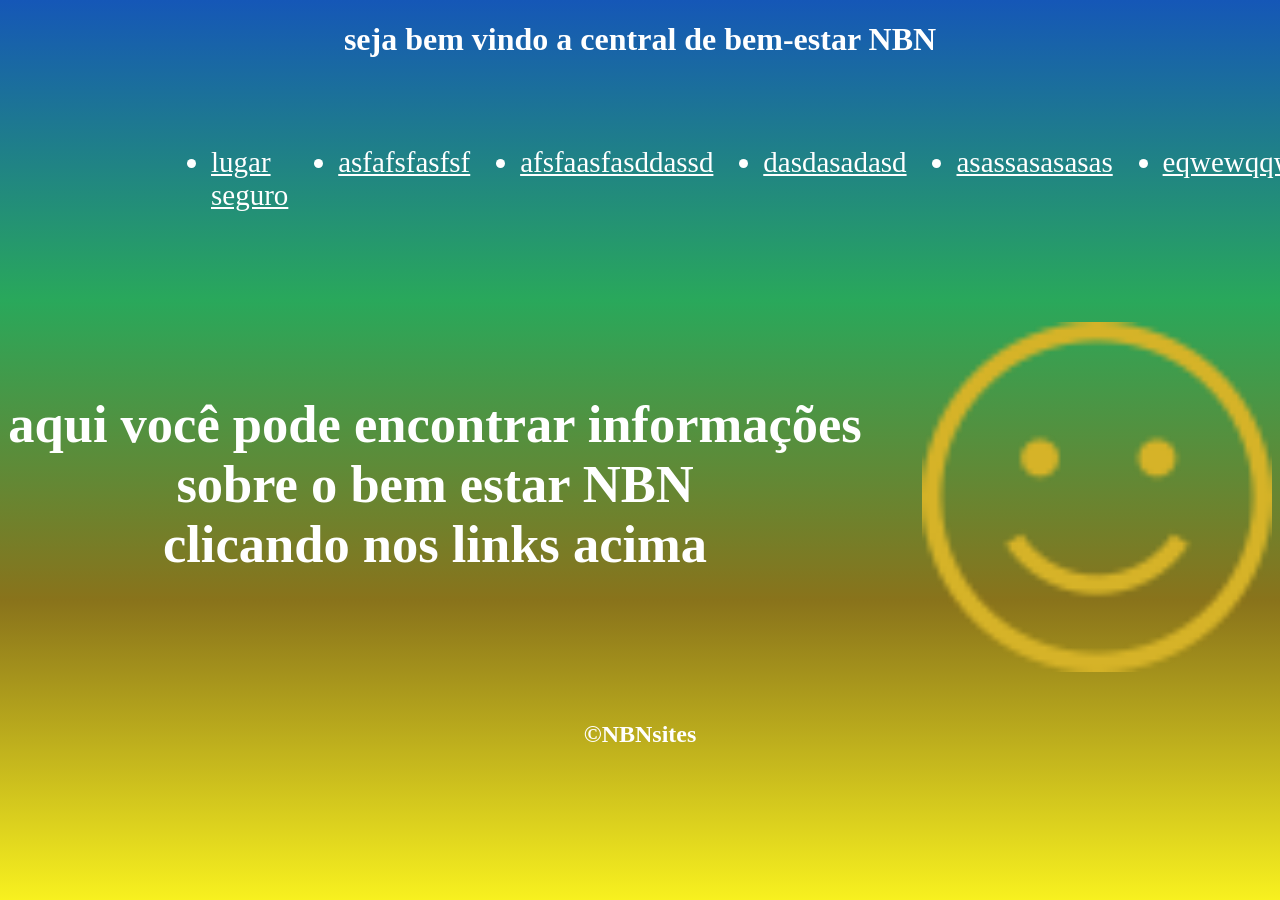
==== index.html @ a55a0fb3 "add chages" ====
<!DOCTYPE html>
<html lang="pt-br">
<head>
    <meta charset="UTF-8">
    <meta name="viewport" content="width=device-width, initial-scale=1.0">
    <title>Central</title>
    <link rel="stylesheet" href="style.css">
</head>
<body>
    <header>
        <h1>seja bem vindo a <wbr>central de bem-estar NBN</wbr></h1>
        <nav>
            <ul>
                <li><a href="meusArtigos/lugar.html">lugar seguro</a></li>
                <li><a href="#">asfafsfasfsf</a></li>
                <li><a href="#">afsfaasfasddassd</a></li>
                <li><a href="#">dasdasadasd</a></li>
                <li><a href="#">asassasasasas</a></li>
                <li><a href="#">eqwewqqweweqqw</a></li>
            </ul>
        </nav>
    </header>
    <section>
        <div class="texto">
            <h2>aqui você pode encontrar informações <br> sobre o bem estar NBN <br> clicando nos links acima</h2>
        </div>
        <div>
            <img src="happiness.png" alt="foto feliz">
        </div>
    </section>
    <footer>
        <h2>&copy;NBNsites</h2>
    </footer>
</body>
</html>
---- style.css ----
body{
    margin: 0;
    background: linear-gradient(to bottom, #1557b7, #29a85b, #89731b, #f8f11f);
    background-repeat: no-repeat;
    background-size: 100% 100%;
    background-attachment: fixed;
    display: flex;
    flex-direction: column;
    align-items: center;
    justify-content: center;
}
header{
    display: flex;
    flex-direction: column;
    color: #ffffff;
    align-items: center;
    justify-content: center;
}
ul{
    display: flex;
    flex-direction: row;
}
li{
    margin-left: 5%;
    margin-top: 5%;
    font-size: 29px;
}
a{
    color: #ffffff;
}
a:hover{
    color: #11489b;
}
section{
    display: flex;
    flex-direction: row;
    width: 100%;
    margin-top: 5%;
    color: #ffffff;
    align-items: center;
    justify-content: center;
}
.texto{
    font-size: 35px;
}
img{
    width: 350px;
    margin-left: 60px;
    margin-top: 30px;
    
}
ol{
    color: #ffffff;
}
footer{
    margin-top: 2%;
    width: 100%;
    text-align: center;
    color: #ffffff;
}
span{
    color: #bb9c23;
}
h2{
    color: #ffffff;
    text-align: center;
}
button{
    background-color: #89731b;
    
    align-self: center;
    align-content: center;
    align-items: center;
    justify-content: center;
}
@media (max-width: 768px) {
    ul{
        display: flex;
        flex-direction: column;
    }
    section{
        display: flex;
        flex-direction: column;
    }




}
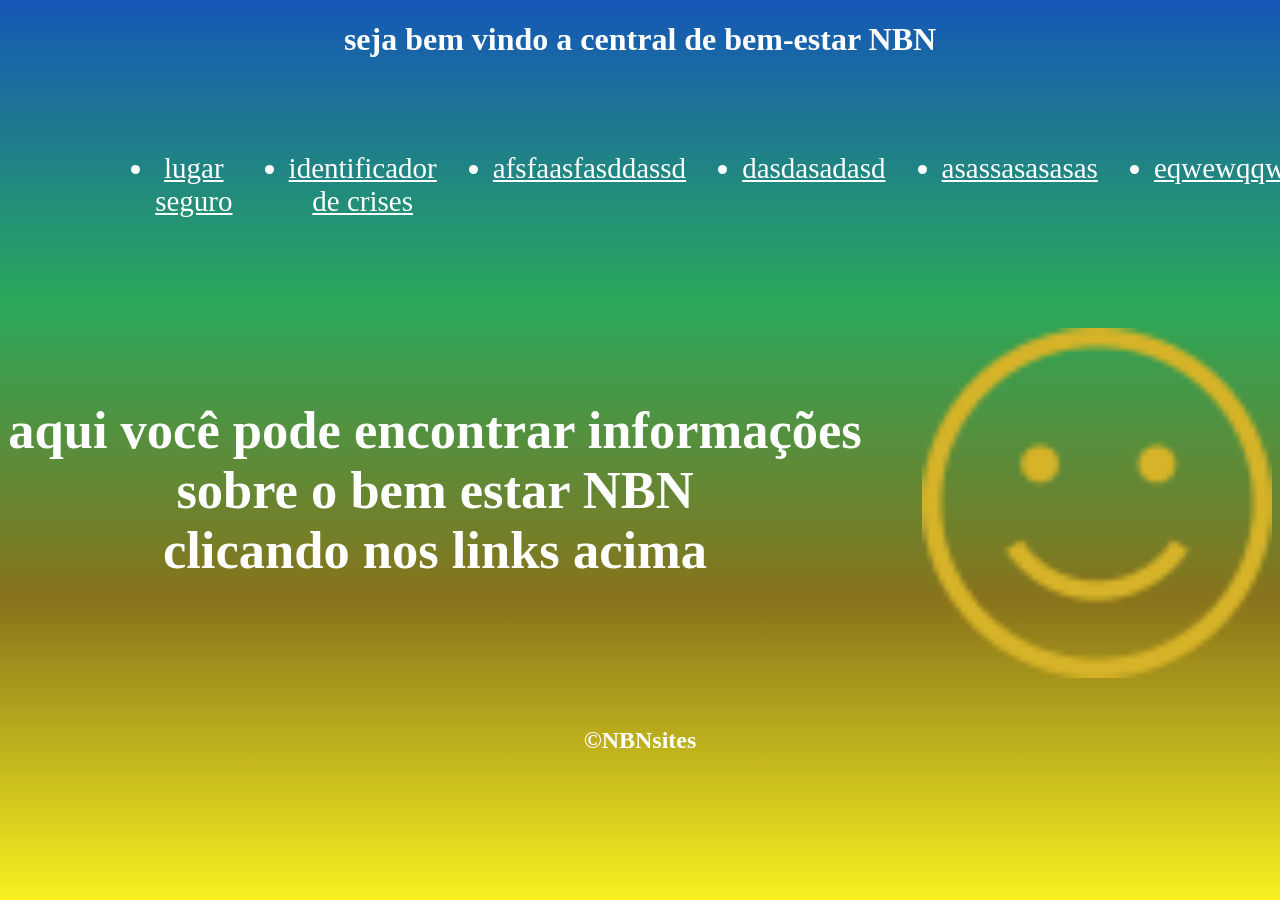
==== commit 11d011a1: "add changes" ====
--- a/index.html
+++ b/index.html
@@ -12,7 +12,7 @@
         <nav>
             <ul>
                 <li><a href="meusArtigos/lugar.html">lugar seguro</a></li>
-                <li><a href="#">asfafsfasfsf</a></li>
+                <li><a href="meusArtigos/crise.html">identificador de crises</a></li>
                 <li><a href="#">afsfaasfasddassd</a></li>
                 <li><a href="#">dasdasadasd</a></li>
                 <li><a href="#">asassasasasas</a></li>
--- a/style.css
+++ b/style.css
@@ -24,12 +24,13 @@
     margin-left: 5%;
     margin-top: 5%;
     font-size: 29px;
+    text-align: center;
 }
 a{
     color: #ffffff;
 }
 a:hover{
-    color: #11489b;
+    color: #89731b;
 }
 section{
     display: flex;
@@ -51,6 +52,7 @@
 }
 ol{
     color: #ffffff;
+    text-align: center;
 }
 footer{
     margin-top: 2%;
@@ -82,7 +84,9 @@
         display: flex;
         flex-direction: column;
     }
-
+    li{
+        font-size: large;
+    }
 
 
 
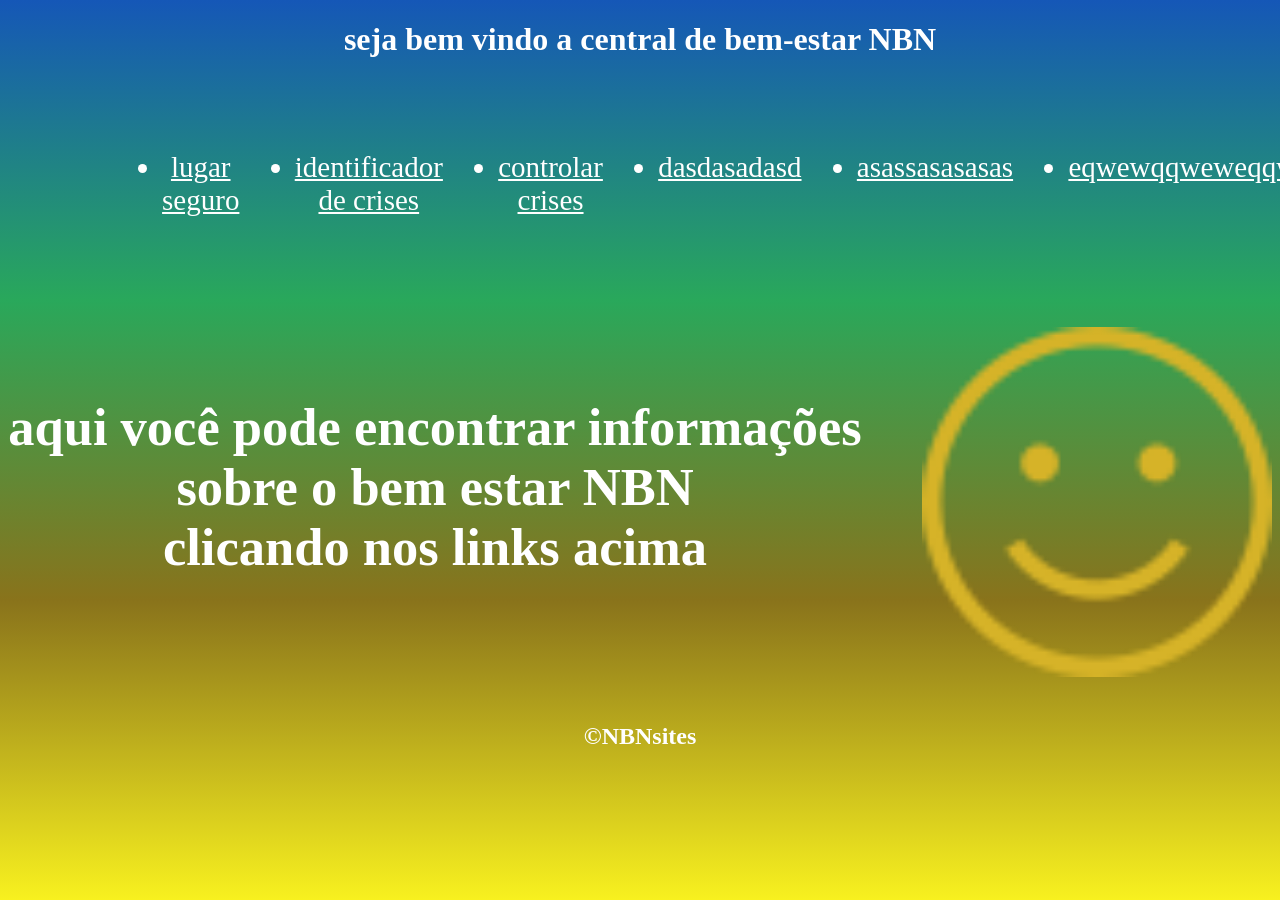
==== commit 0152b2bc: "add changes" ====
--- a/index.html
+++ b/index.html
@@ -13,7 +13,7 @@
             <ul>
                 <li><a href="meusArtigos/lugar.html">lugar seguro</a></li>
                 <li><a href="meusArtigos/crise.html">identificador de crises</a></li>
-                <li><a href="#">afsfaasfasddassd</a></li>
+                <li><a href="meusArtigos/controle.html">controlar crises</a></li>
                 <li><a href="#">dasdasadasd</a></li>
                 <li><a href="#">asassasasasas</a></li>
                 <li><a href="#">eqwewqqweweqqw</a></li>
--- a/style.css
+++ b/style.css
@@ -75,6 +75,17 @@
     align-items: center;
     justify-content: center;
 }
+table, th, td {
+  border: 1px solid #bb9c23;
+}
+table{
+    margin-left: auto;
+    margin-right: auto;
+}
+div{
+    display: flex;
+    flex-direction: row;
+}
 @media (max-width: 768px) {
     ul{
         display: flex;
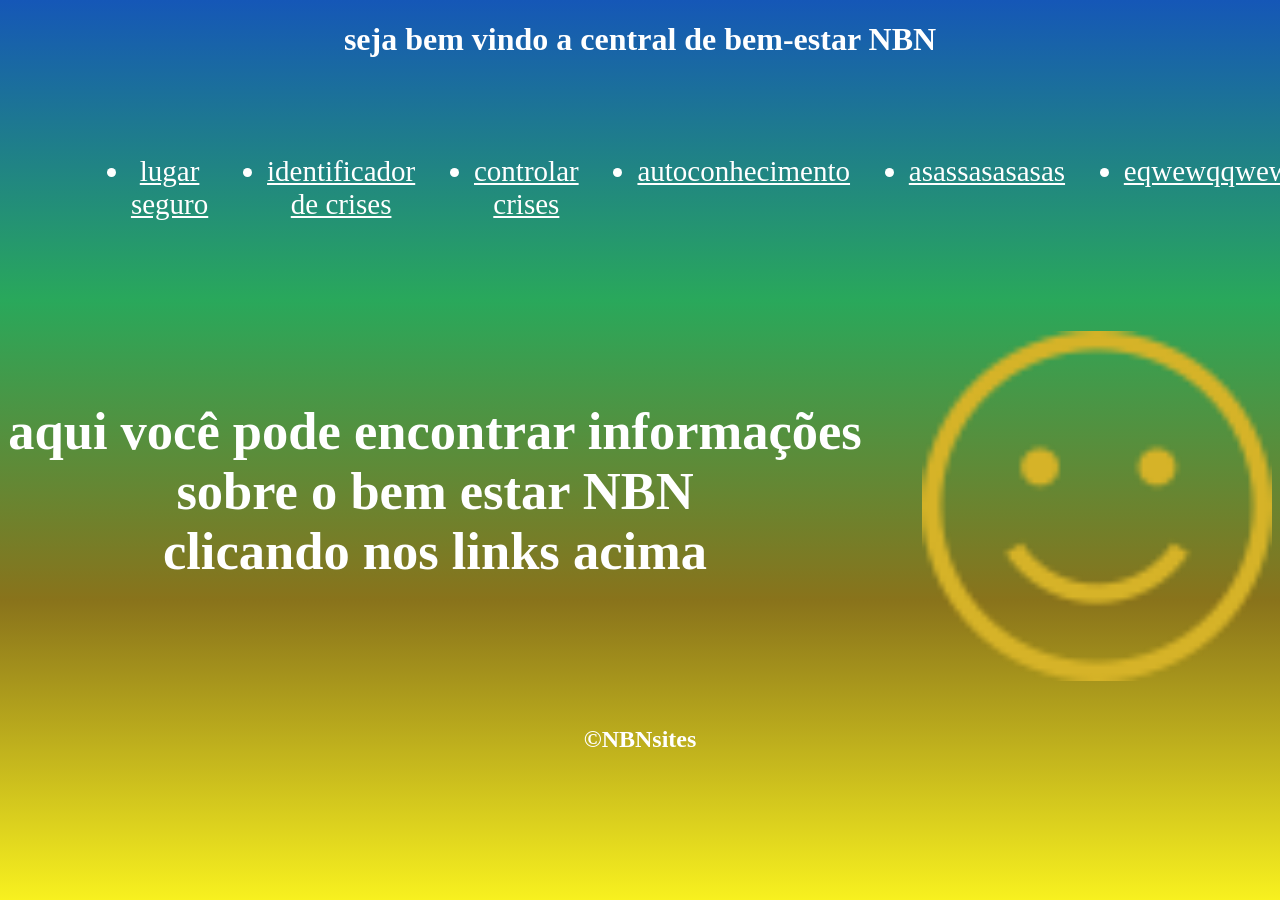
==== commit 8850e130: "add changes" ====
--- a/index.html
+++ b/index.html
@@ -14,7 +14,7 @@
                 <li><a href="meusArtigos/lugar.html">lugar seguro</a></li>
                 <li><a href="meusArtigos/crise.html">identificador de crises</a></li>
                 <li><a href="meusArtigos/controle.html">controlar crises</a></li>
-                <li><a href="#">dasdasadasd</a></li>
+                <li><a href="meusArtigos/autoconhecimento.html">autoconhecimento</a></li>
                 <li><a href="#">asassasasasas</a></li>
                 <li><a href="#">eqwewqqweweqqw</a></li>
             </ul>
--- a/style.css
+++ b/style.css
@@ -86,6 +86,9 @@
     display: flex;
     flex-direction: row;
 }
+h3{
+    color: white;
+}
 @media (max-width: 768px) {
     ul{
         display: flex;
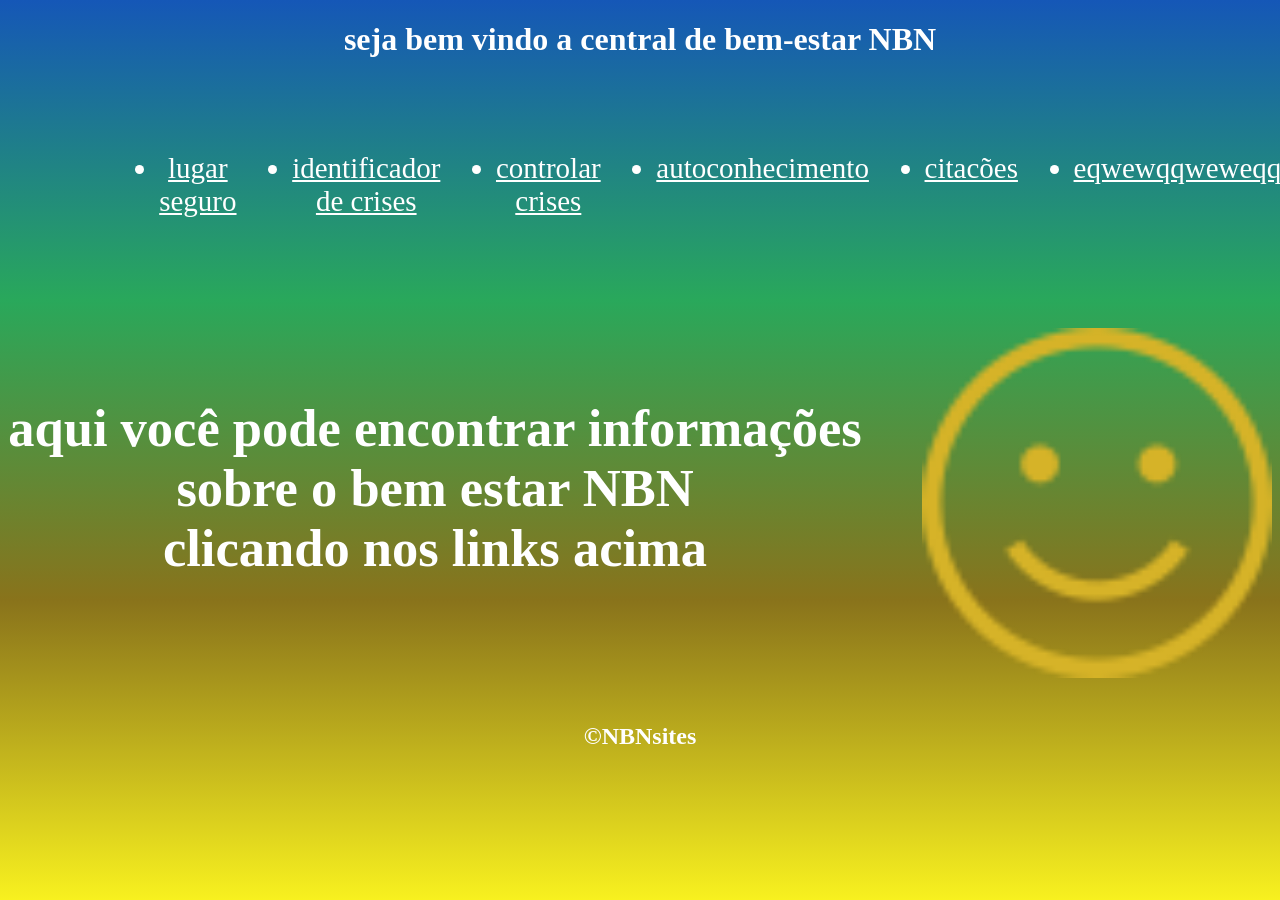
==== commit 2f6327c5: "Update index.html" ====
--- a/index.html
+++ b/index.html
@@ -15,7 +15,7 @@
                 <li><a href="meusArtigos/crise.html">identificador de crises</a></li>
                 <li><a href="meusArtigos/controle.html">controlar crises</a></li>
                 <li><a href="meusArtigos/autoconhecimento.html">autoconhecimento</a></li>
-                <li><a href="#">asassasasasas</a></li>
+                <li><a href="meusArtigos/citacoes.html">citacões</a></li>
                 <li><a href="#">eqwewqqweweqqw</a></li>
             </ul>
         </nav>
--- a/style.css
+++ b/style.css
@@ -89,6 +89,11 @@
 h3{
     color: white;
 }
+hr{
+    width: 100%;
+    height: 20%;
+    background-color: #bb9c23;
+}
 @media (max-width: 768px) {
     ul{
         display: flex;
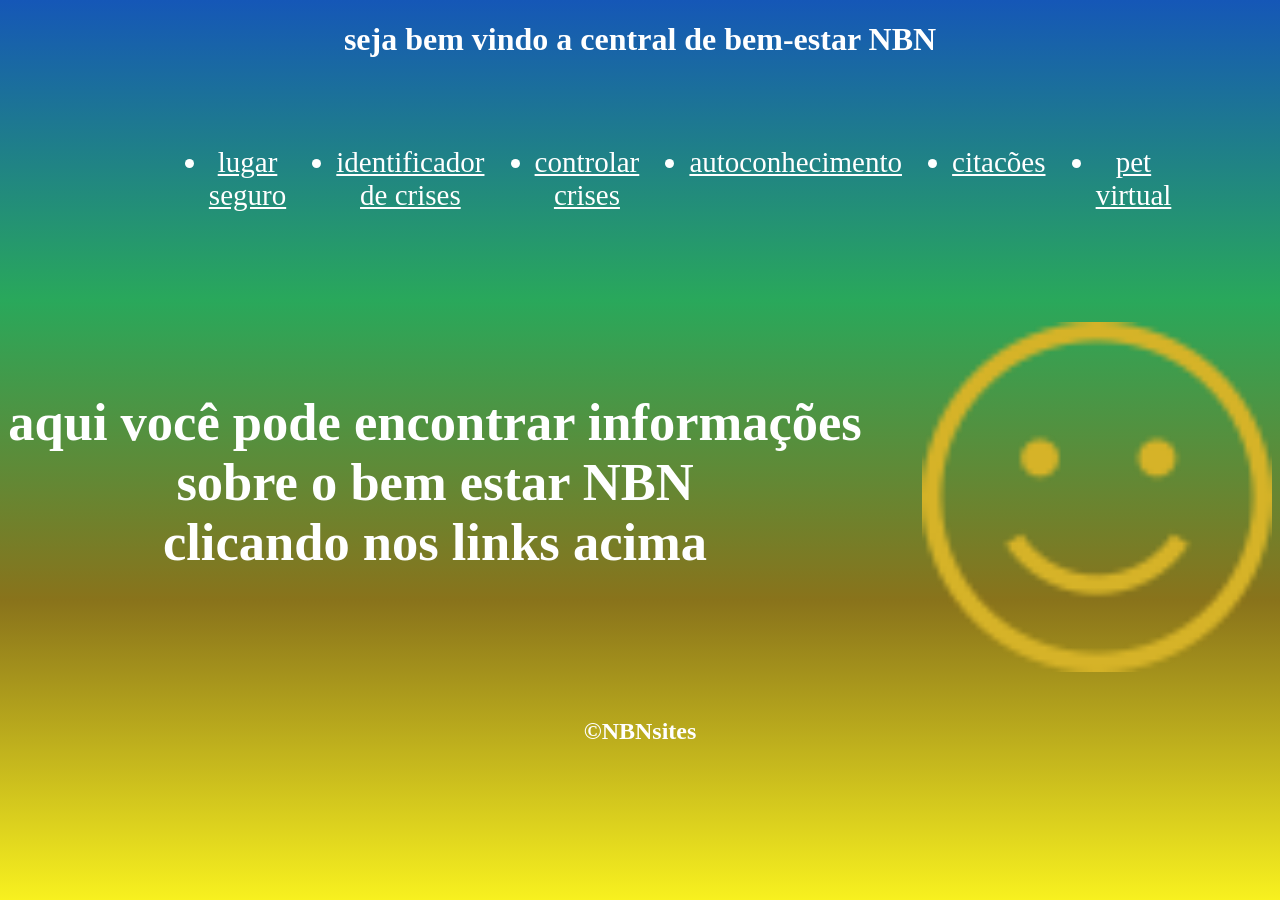
==== commit dc65d56c: "add changes" ====
--- a/index.html
+++ b/index.html
@@ -16,7 +16,7 @@
                 <li><a href="meusArtigos/controle.html">controlar crises</a></li>
                 <li><a href="meusArtigos/autoconhecimento.html">autoconhecimento</a></li>
                 <li><a href="meusArtigos/citacoes.html">citacões</a></li>
-                <li><a href="#">eqwewqqweweqqw</a></li>
+                <li><a href="meusArtigos/mascote.html">pet virtual</a></li>
             </ul>
         </nav>
     </header>
--- a/style.css
+++ b/style.css
@@ -94,6 +94,7 @@
     height: 20%;
     background-color: #bb9c23;
 }
+
 @media (max-width: 768px) {
     ul{
         display: flex;
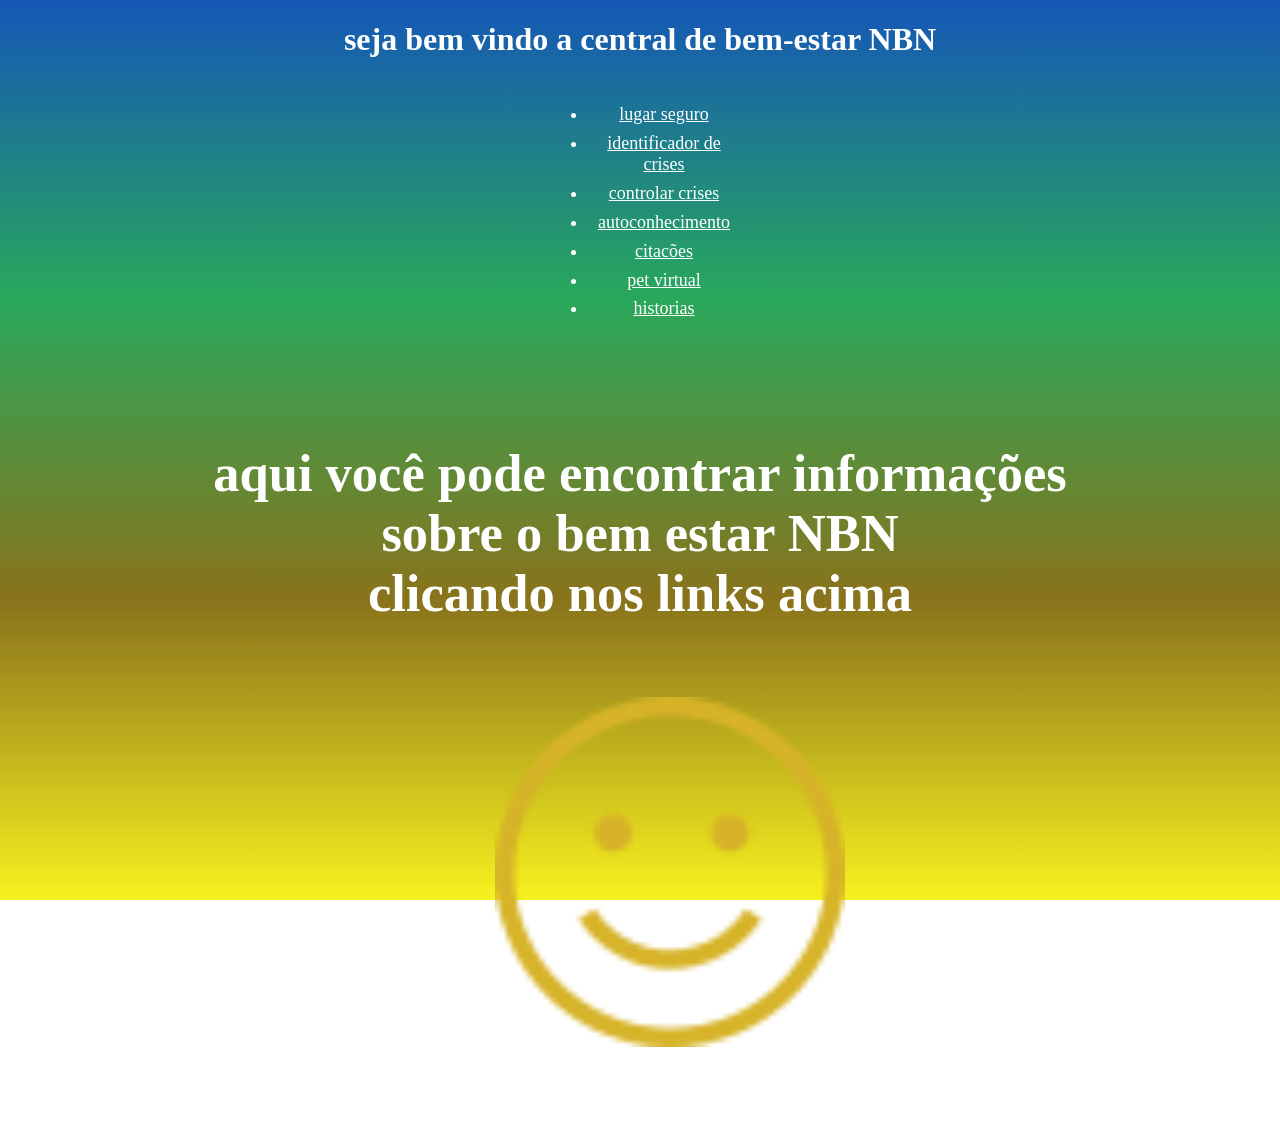
==== commit cac8b086: "add changes" ====
--- a/index.html
+++ b/index.html
@@ -17,6 +17,7 @@
                 <li><a href="meusArtigos/autoconhecimento.html">autoconhecimento</a></li>
                 <li><a href="meusArtigos/citacoes.html">citacões</a></li>
                 <li><a href="meusArtigos/mascote.html">pet virtual</a></li>
+                <li><a href="meusArtigos/historias/historias.html">historias</a></li>
             </ul>
         </nav>
     </header>
--- a/style.css
+++ b/style.css
@@ -54,6 +54,13 @@
     color: #ffffff;
     text-align: center;
 }
+p{
+    color: #ffffff;
+    align-items: center;
+    text-align: center;
+    margin-left: 5%;
+    margin-right: 5%;
+}
 footer{
     margin-top: 2%;
     width: 100%;
@@ -95,7 +102,7 @@
     background-color: #bb9c23;
 }
 
-@media (max-width: 768px) {
+@media (max-width: 1541px) {
     ul{
         display: flex;
         flex-direction: column;
